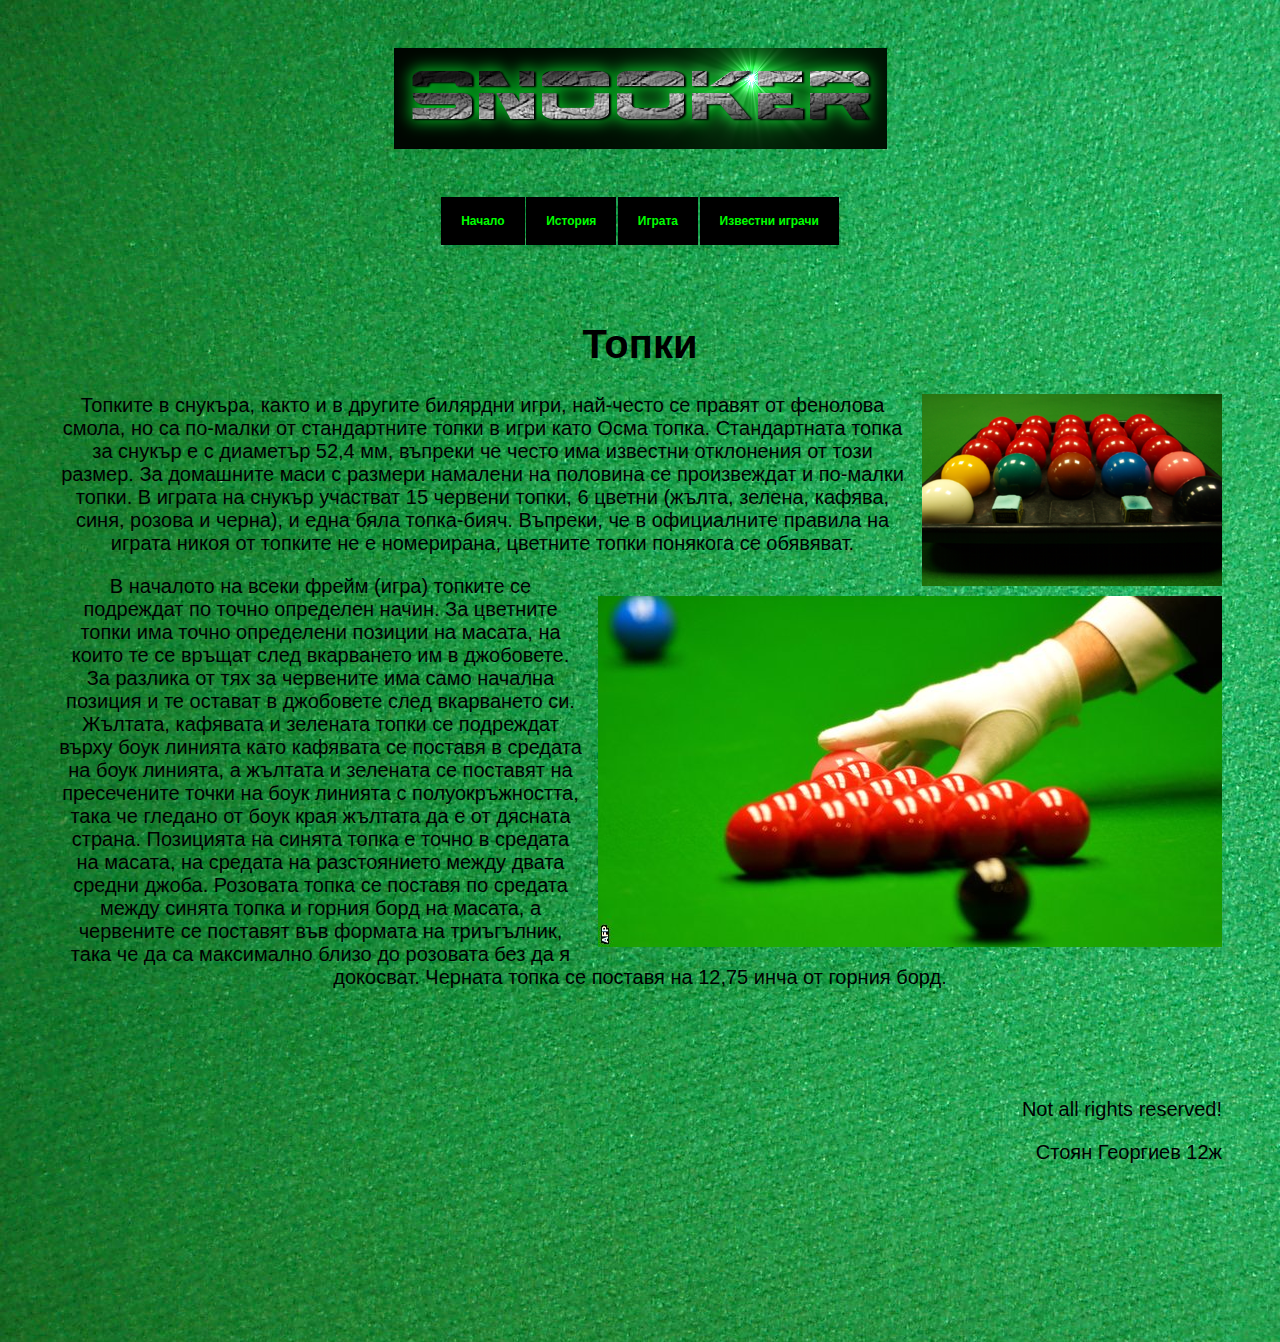
==== balls.html @ c2579808 "change5" ====
<!DOCTYPE html>
<html>

<head>
	<link rel="stylesheet" type="text/css" href="CSS/main.css">
	<meta content="text/html; charset=UTF-8" http-equiv="Content-Type">
	<title> SNOOKER - Bulgaria </title>
</head>

<body>
	<header>
		<p><img float="center" src="IMAGE/cooltext1881872018.png"></p> 
		<br>
	</header>
	<nav>
		<ul>
			<li><a href="index.html">Начало</a></li>
			<li><a href="history.html">История</a></li>
			<li>
				Играта
				<ul>
					<li><a href="table.html">Маса</a></li>
					<li><a href="balls.html">Топки</a></li>
				</ul>
			</li>
			<li><a href="players.html">Известни играчи</a></li>
		</ul>
	</nav>
	<article>
		<h1>Топки</h1>
		<img src="IMAGE/300px-Set_of_Snookerballs.png">
		<p>Топките в снукъра, както и в другите билярдни игри, най-често се правят от фенолова смола, но са по-малки от стандартните топки в игри като Осма топка. Стандартната топка за снукър е с диаметър 52,4 мм, въпреки че често има известни отклонения от този размер. За домашните маси с размери намалени на половина се произвеждат и по-малки топки. В играта на снукър участват 15 червени топки, 6 цветни (жълта, зелена, кафява, синя, розова и черна), и една бяла топка-бияч. Въпреки, че в официалните правила на играта никоя от топките не е номерирана, цветните топки понякога се обявяват.</p>
		<img src="IMAGE/_69165419_snookerballsafp.jpg">
		<p>В началото на всеки фрейм (игра) топките се подреждат по точно определен начин. За цветните топки има точно определени позиции на масата, на които те се връщат след вкарването им в джобовете. За разлика от тях за червените има само начална позиция и те остават в джобовете след вкарването си. Жълтата, кафявата и зелената топки се подреждат върху боук линията като кафявата се поставя в средата на боук линията, а жълтата и зелената се поставят на пресечените точки на боук линията с полуокръжността, така че гледано от боук края жълтата да е от дясната страна. Позицията на синята топка е точно в средата на масата, на средата на разстоянието между двата средни джоба. Розовата топка се поставя по средата между синята топка и горния борд на масата, а червените се поставят във формата на триъгълник, така че да са максимално близо до розовата без да я докосват. Черната топка се поставя на 12,75 инча от горния борд.</p>
	</article>
	<br>
	<br>
	<br>
	<footer>
		<p>Not all rights reserved!</p>
		<p>Стоян Георгиев 12ж</p>
	</footer>
</body>

</html>
---- CSS/main.css ----
body {
  font-family: 'Lucida Grande', 'Helvetica Neue', Helvetica, Arial, sans-serif;
  padding: 20px 50px 150px;
  font-size: 20px;
  background-image:url("../IMAGE/green wool 7x7 pool table cloth.jpg"); 
  text-align: center;
}
table, th, td {
    border: 1px solid black;
    border-collapse: collapse;
}
th, td {
    padding: 15px;
}
footer {
  text-align: right;
}
article img {
  height: 250;
  width: 400;
  float: right;
  clear: both;
  padding-left: 15px;
  padding-bottom: 10px;
}
h1#sitetitle{
  text-align: center;
}
li a{
  color: #00FF00;
}
li a:link, li a:visited, li a:hover, li a:active {
  text-decoration: none;
}
nav {
  text-align: center;
  padding-bottom: 50px;
}

ul {
  text-align: left;
  display: inline;
  margin: 0;
  padding: 15px 4px 17px 0;
  list-style: none;
  -webkit-box-shadow: 0 0 5px rgba(0, 0, 0, 0.15);
  -moz-box-shadow: 0 0 5px rgba(0, 0, 0, 0.15);
  box-shadow: 0 0 5px rgba(0, 0, 0, 0.15);
}
ul li {
  font: bold 12px/18px sans-serif;
  display: inline-block;
  margin-right: -4px;
  position: relative;
  padding: 15px 20px;
  color: #00FF00;
  background: black;
  cursor: pointer;
  -webkit-transition: all 0.2s;
  -moz-transition: all 0.2s;
  -ms-transition: all 0.2s;
  -o-transition: all 0.2s;
  transition: all 0.2s;
}
ul li:hover {
  background: #585858;
  color: black;
}
ul li ul {
  padding: 0;
  position: absolute;
  top: 48px;
  left: 0;
  width: 150px;
  -webkit-box-shadow: none;
  -moz-box-shadow: none;
  box-shadow: none;
  display: none;
  opacity: 0;
  visibility: hidden;
  -webkit-transiton: opacity 0.2s;
  -moz-transition: opacity 0.2s;
  -ms-transition: opacity 0.2s;
  -o-transition: opacity 0.2s;
  -transition: opacity 0.2s;
}
ul li ul li { 
  background: ##C9EF09; 
  display: block; 
  color: black;
}
ul li ul li:hover { background: #585858; }
ul li:hover ul {
  display: block;
  opacity: 1;
  visibility: visible;
}
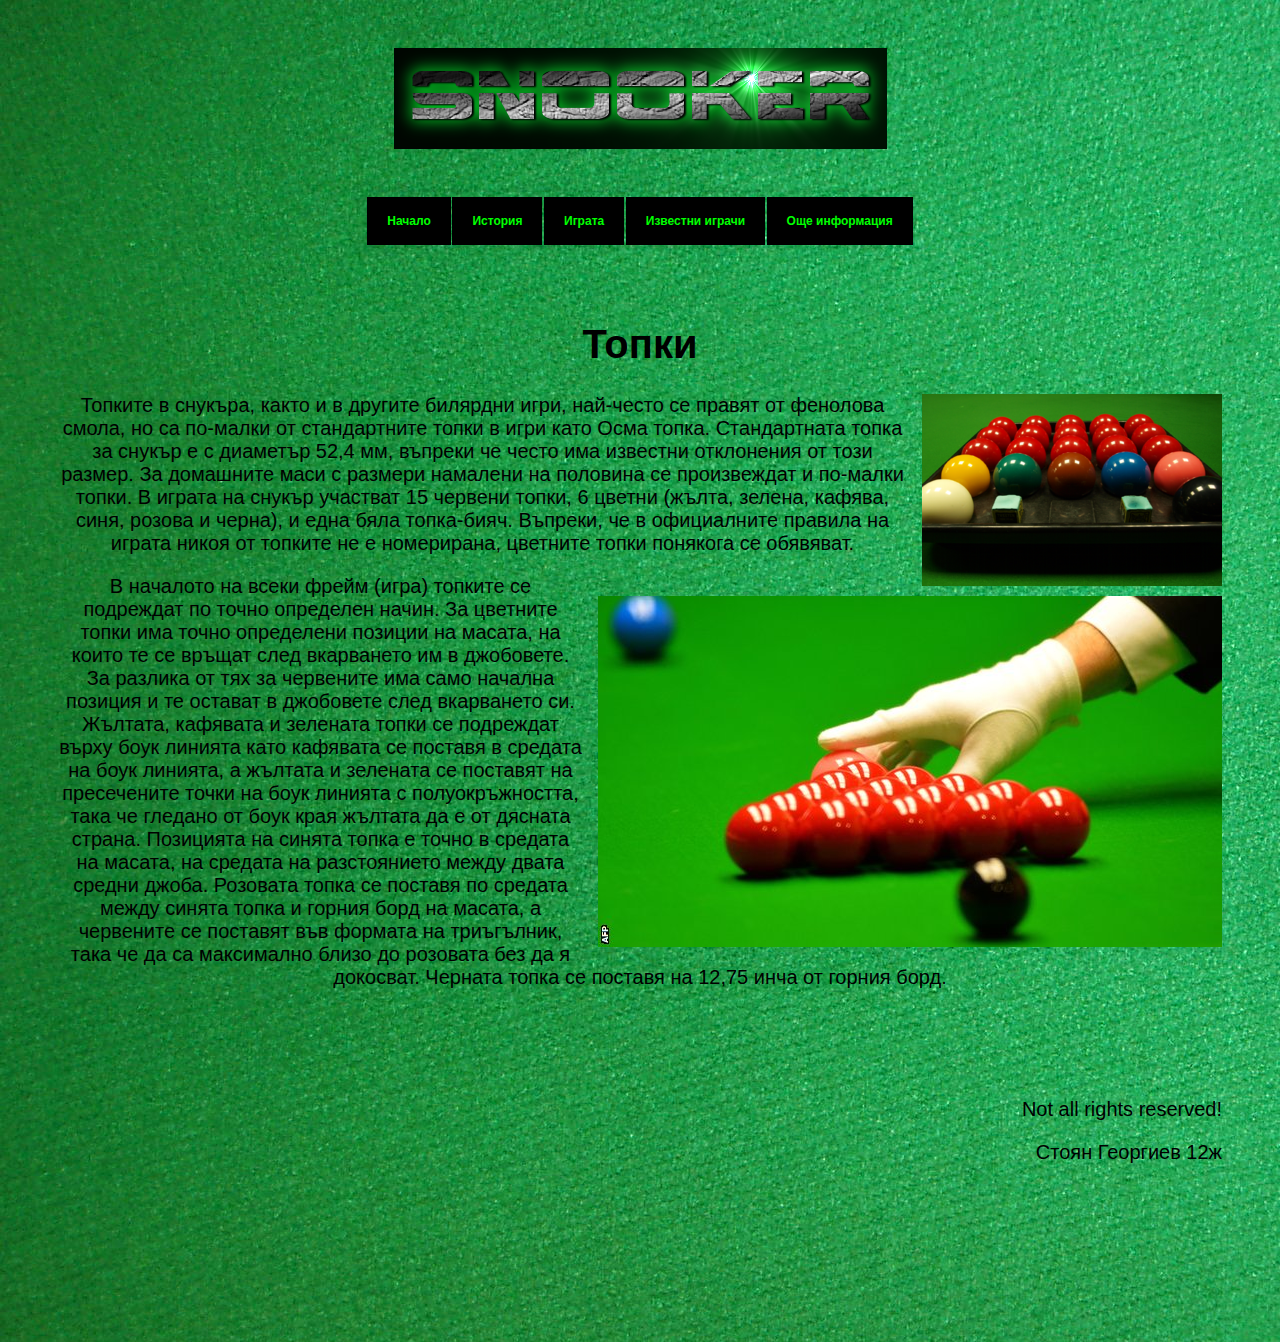
==== commit 044ea829: "change6" ====
--- a/balls.html
+++ b/balls.html
@@ -24,6 +24,7 @@
 				</ul>
 			</li>
 			<li><a href="players.html">Известни играчи</a></li>
+			<li><a href="frame.html">Още информация</a></li>
 		</ul>
 	</nav>
 	<article>
